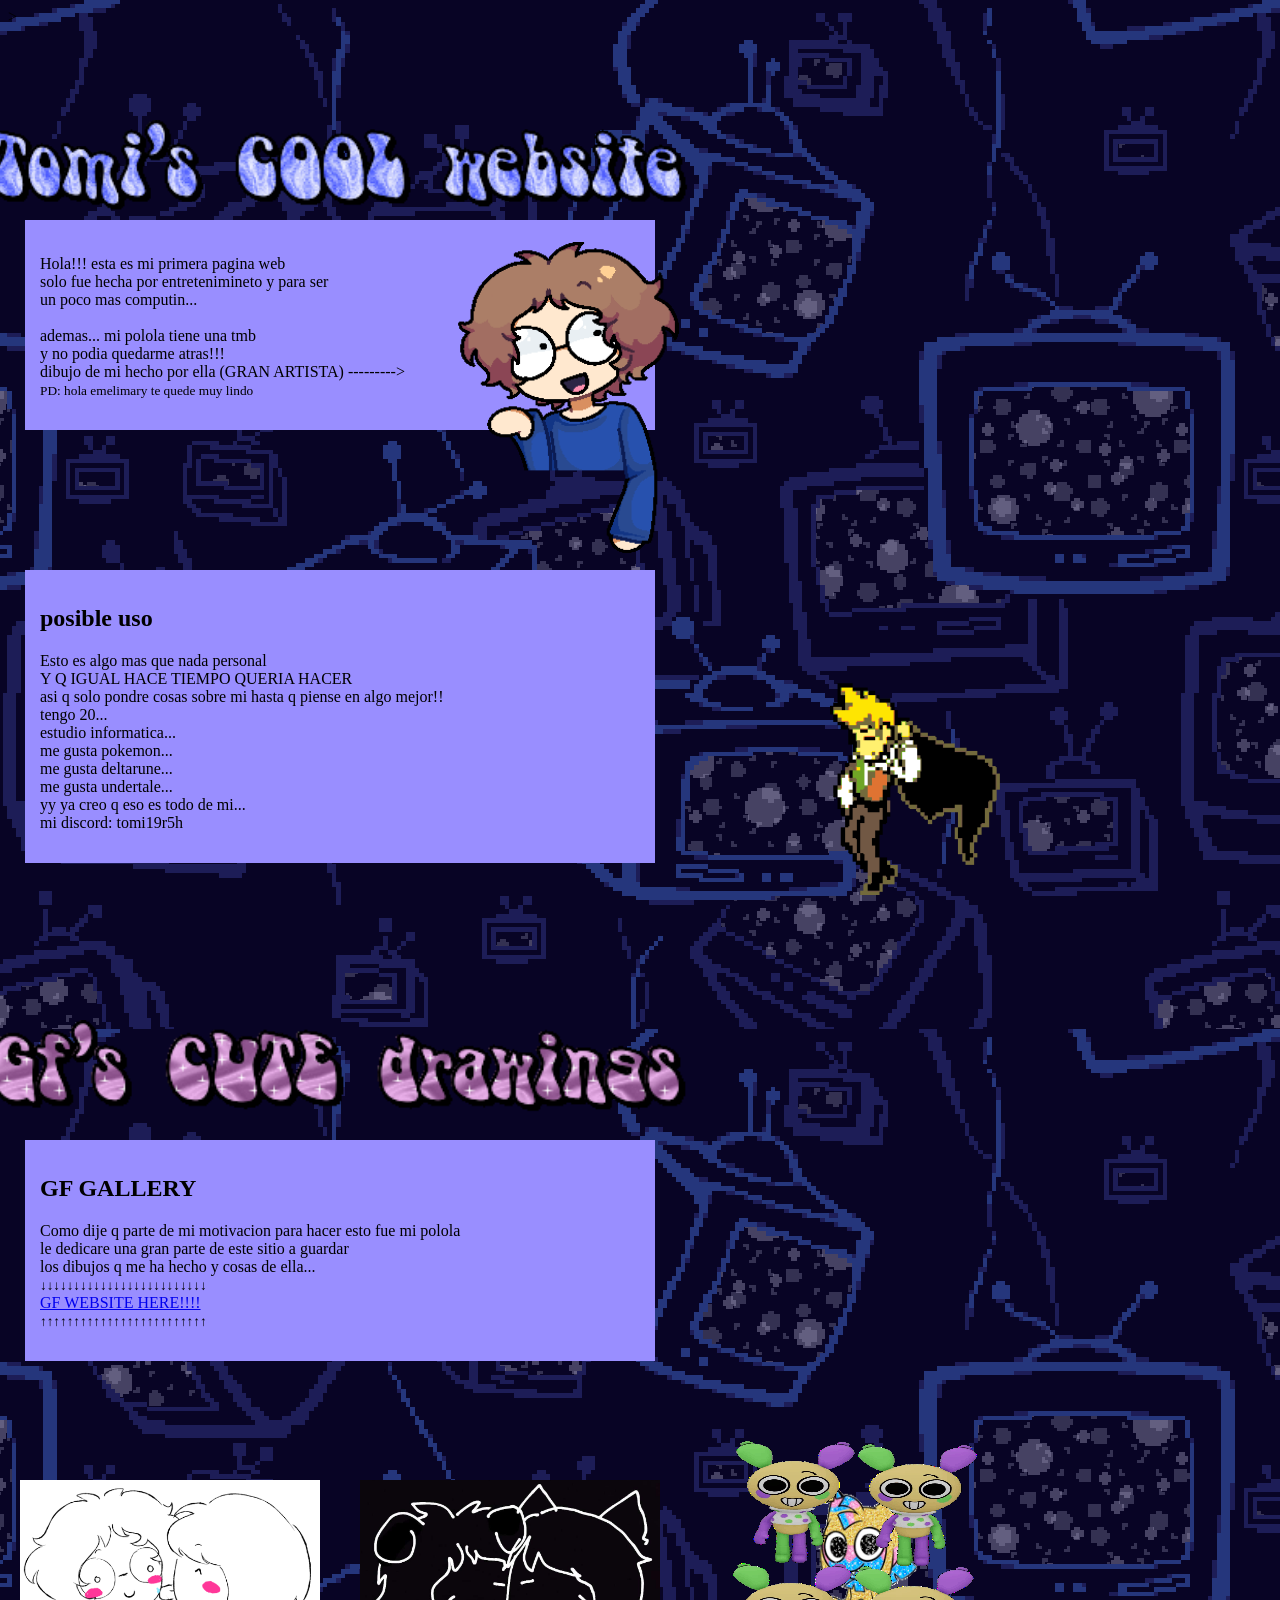
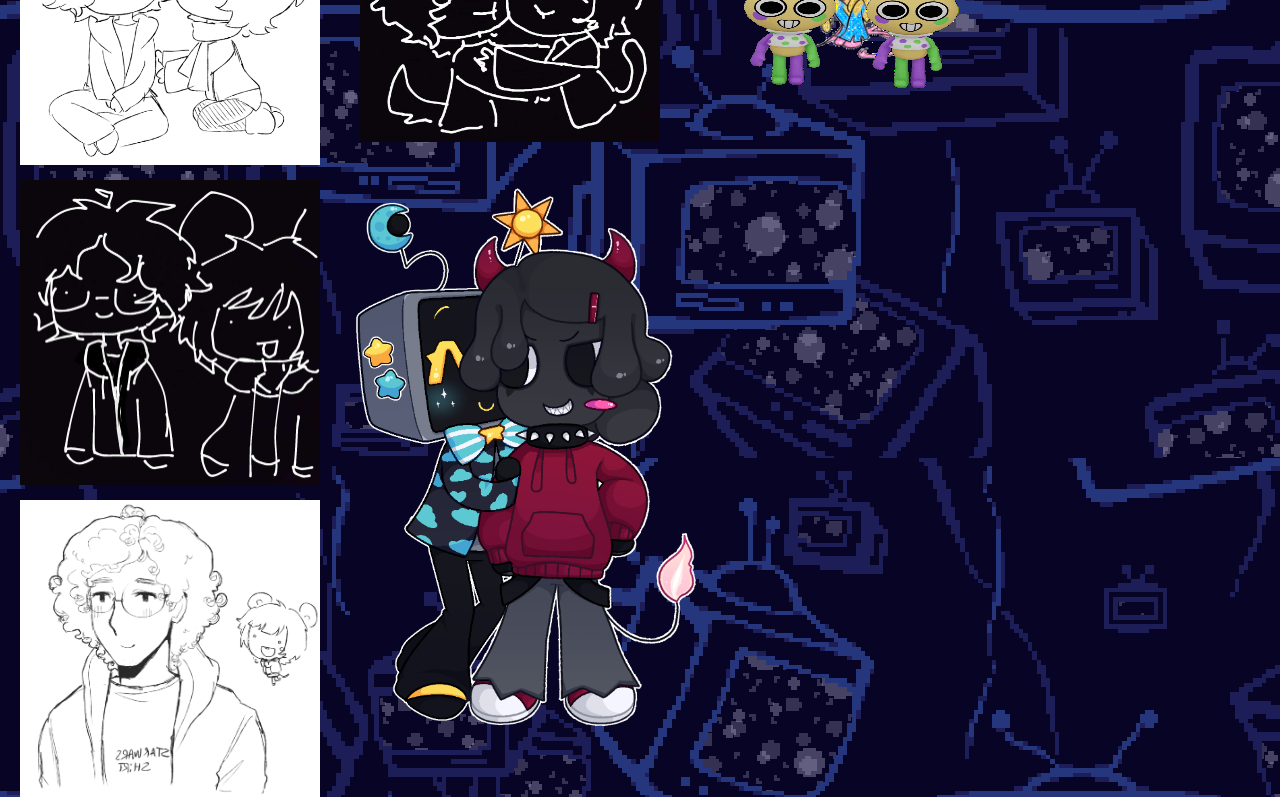
==== index.html @ c5364c9f "Add files via upload" ====
<!DOCTYPE html>
<html>
<head>
  <meta charset="UTF-8">
  <title>blog tomi</title>
  <link rel="stylesheet" href="estilo.css">
</head>
<body>

<img src="imagenes/name3.gif" style="position: absolute; top: 120px; right: 590px; width: 700px; z-index: 1; ">

<img src="imagenes/miniyo2.png" style="position: absolute; top: 242px; right: 600px; user-select: none; width: 225px; z-index: 2; " draggable="false">


<div class="bloque" style="position: absolute; top: 200px; right: 625px;">
  <h2>   </h2>
  <p>Hola!!! esta es mi primera pagina web <br>
    solo fue hecha por entretenimineto y para ser <br>
    un poco mas computin...  <br>
    <br>
    ademas... mi polola tiene una tmb<br>
     y no podia quedarme atras!!! <br>
     dibujo de mi hecho por ella (GRAN ARTISTA) ---------><br>
     <small>PD: hola emelimary te quede muy lindo</small>
  </p> 
</div>

<div class="bloque" style="position: absolute; top: 550px; right: 625px;">
  <h2>posible uso  </h2>
  <p>Esto es algo mas que nada personal<br>
    Y Q IGUAL HACE TIEMPO QUERIA HACER<br>
    asi q solo pondre cosas sobre mi hasta q piense en algo mejor!!<br>
    tengo 20...<br>
    estudio informatica...<br>
    me gusta pokemon...<br>
    me gusta deltarune...<br>
    me gusta undertale...<br>
    yy ya creo q eso es todo de mi...<br>
    mi discord: tomi19r5h<br>
     <small>       </small>
     
  </p> 
</div>

<img src="imagenes/flowery2.gif" style="position: absolute; top: 680px; right: 250px; width: 200px; z-index: 1; cursor: pointer;" onclick="document.getElementById('JARONA').play()">
<audio id="JARONA" src="audio/jarona2.mp3"></audio>


<img src="imagenes/sneasel.gif" style="position: absolute; top: 280px; right: 1400px; width: 200px; z-index: 1; cursor: pointer;" onclick="document.getElementById('SNEASEL').play()">>
<audio id="SNEASEL" src="audio/sneasel2.mp3"></audio>


<img src="imagenes/yatta.gif" style="position: absolute; top: 1480px; right: 350px; width: 150px; z-index: 1; ">
<img src="imagenes/looey.gif" style="position: absolute; top: 1440px; right: 300px; width: 250px; z-index: 2; ">

<img src="imagenes/love.gif" style="position: absolute; top: 1080px; right: 1400px; width: 200px; z-index: 1; ">

<img src="imagenes/lovemary.gif" style="position: absolute; top: 2080px; right: 1400px; width: 200px; z-index: 1; ">


<img src="imagenes/namegf.gif" style="position: absolute; top: 1020px; right: 590px; width: 700px; z-index: 2; ">

<div class="bloque" style="position: absolute; top: 1120px; right: 625px;">
  <h2>GF GALLERY  </h2>
  <p>Como dije q parte de mi motivacion para hacer esto fue mi polola<br>
    le dedicare una gran parte de este sitio a guardar<br>
    los dibujos q me ha hecho y cosas de ella...<br>
     <small>↓↓↓↓↓↓↓↓↓↓↓↓↓↓↓↓↓↓↓↓↓↓↓↓↓</small> <br>
    <a href="https://r5wh4t3r.straw.page/" target="_blank">GF WEBSITE HERE!!!!</a><br>
     <small>↑↑↑↑↑↑↑↑↑↑↑↑↑↑↑↑↑↑↑↑↑↑↑↑↑</small>
     
  </p> 
</div>

<img src="imagenes/mary3.png" style="position: absolute; top: 1480px; right: 960px; width: 300px; z-index: 1; ">
<img src="imagenes/mary4.png" style="position: absolute; top: 1480px; right: 620px; width: 300px; z-index: 1; ">
<img src="imagenes/mary1.png" style="position: absolute; top: 1780px; right: 960px; width: 300px; z-index: 1; ">
<img src="imagenes/mary2.png" style="position: absolute; top: 2100px; right: 960px; width: 300px; z-index: 1; ">

<img src="imagenes/tvkiss.png" style="position: absolute; top: 1780px; right: 550px; width: 400px; z-index: 1; ">



</body>
</html>
---- estilo.css ----
body {
 /* background-color: rgb(172, 163, 255); */
  background-image: url("imagenes/fondo2.png");
  color: rgb(0, 0, 0);
  font-family: "Comic Sans MS", cursive;
}
h1 {
  color: rgb(0, 0, 0);
  text-align: center;
}

.bloque {
  background-color: #998eff;   /* amarillito claro */
  color: black;                /* color del texto */
  padding: 15px;               /* espacio entre el borde y el texto */
  margin: 20px auto;           /* separación entre bloques, y centrado */
  width: 600px;                /* ancho del bloque */
  max-width: 90%;              /* para que no se salga en pantallas chicas */
  border: 0px solid #ff00ff;   /* borde rosado, opcional */
}
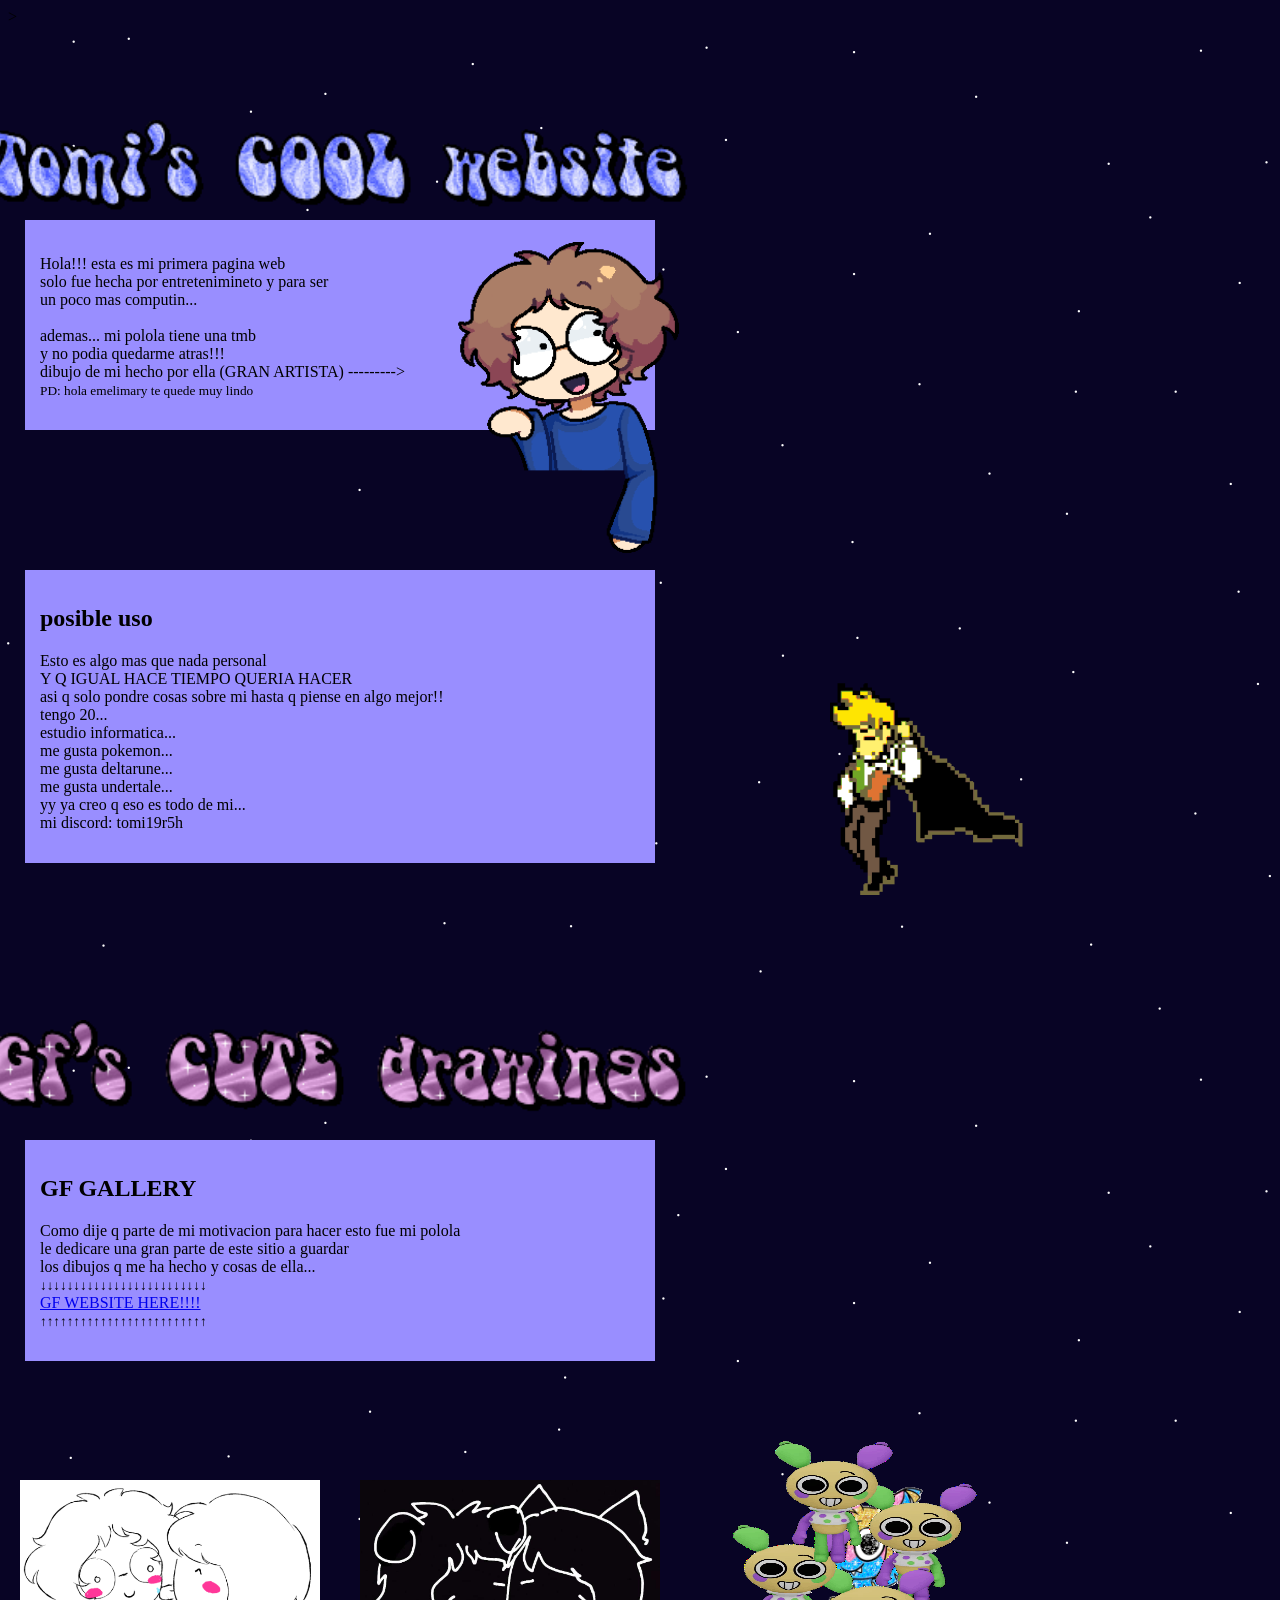
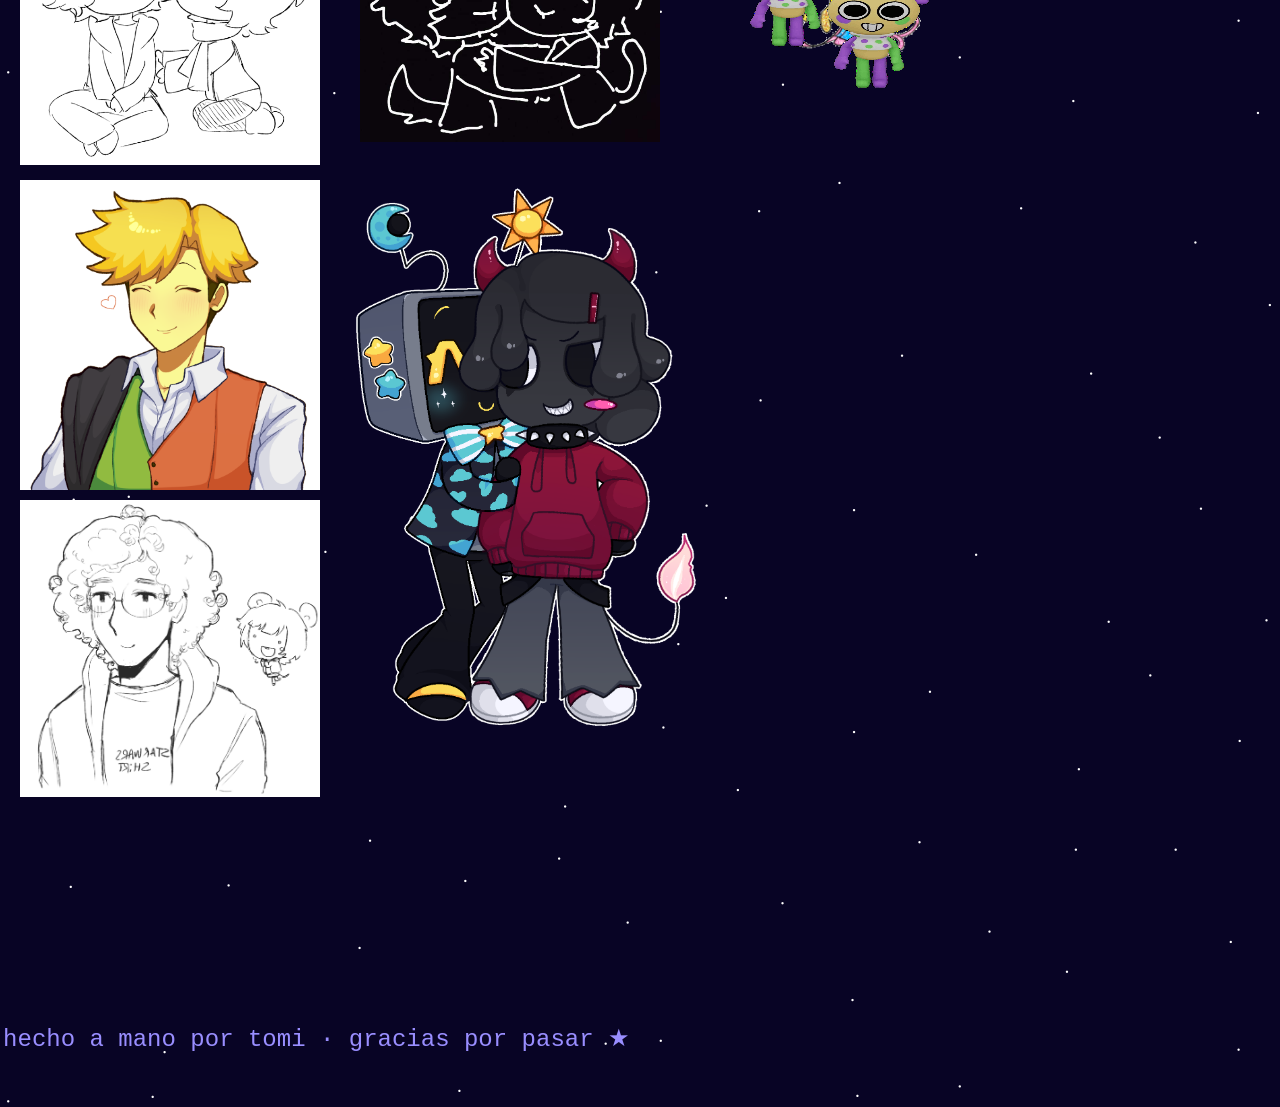
==== commit 2d8b8967: "Add files via upload" ====
--- a/index.html
+++ b/index.html
@@ -74,7 +74,7 @@
 
 <img src="imagenes/mary3.png" style="position: absolute; top: 1480px; right: 960px; width: 300px; z-index: 1; ">
 <img src="imagenes/mary4.png" style="position: absolute; top: 1480px; right: 620px; width: 300px; z-index: 1; ">
-<img src="imagenes/mary1.png" style="position: absolute; top: 1780px; right: 960px; width: 300px; z-index: 1; ">
+<img src="imagenes/zflowery.png" style="position: absolute; top: 1780px; right: 960px; width: 300px; z-index: 1; ">
 <img src="imagenes/mary2.png" style="position: absolute; top: 2100px; right: 960px; width: 300px; z-index: 1; ">
 
 <img src="imagenes/tvkiss.png" style="position: absolute; top: 1780px; right: 550px; width: 400px; z-index: 1; ">
@@ -82,4 +82,10 @@
 
 
 </body>
-</html>+</html>
+
+<p style="font-family: 'Courier New', monospace; color: #998eff; font-size: 24px; position: absolute; top: 2600px; right: 650px;">
+hecho a mano por tomi · gracias por pasar ★<br>
+<br>
+<br>
+</p>
--- a/estilo.css
+++ b/estilo.css
@@ -1,6 +1,6 @@
 body {
  /* background-color: rgb(172, 163, 255); */
-  background-image: url("imagenes/fondo2.png");
+  background-image: url("imagenes/fondo3.png");
   color: rgb(0, 0, 0);
   font-family: "Comic Sans MS", cursive;
 }
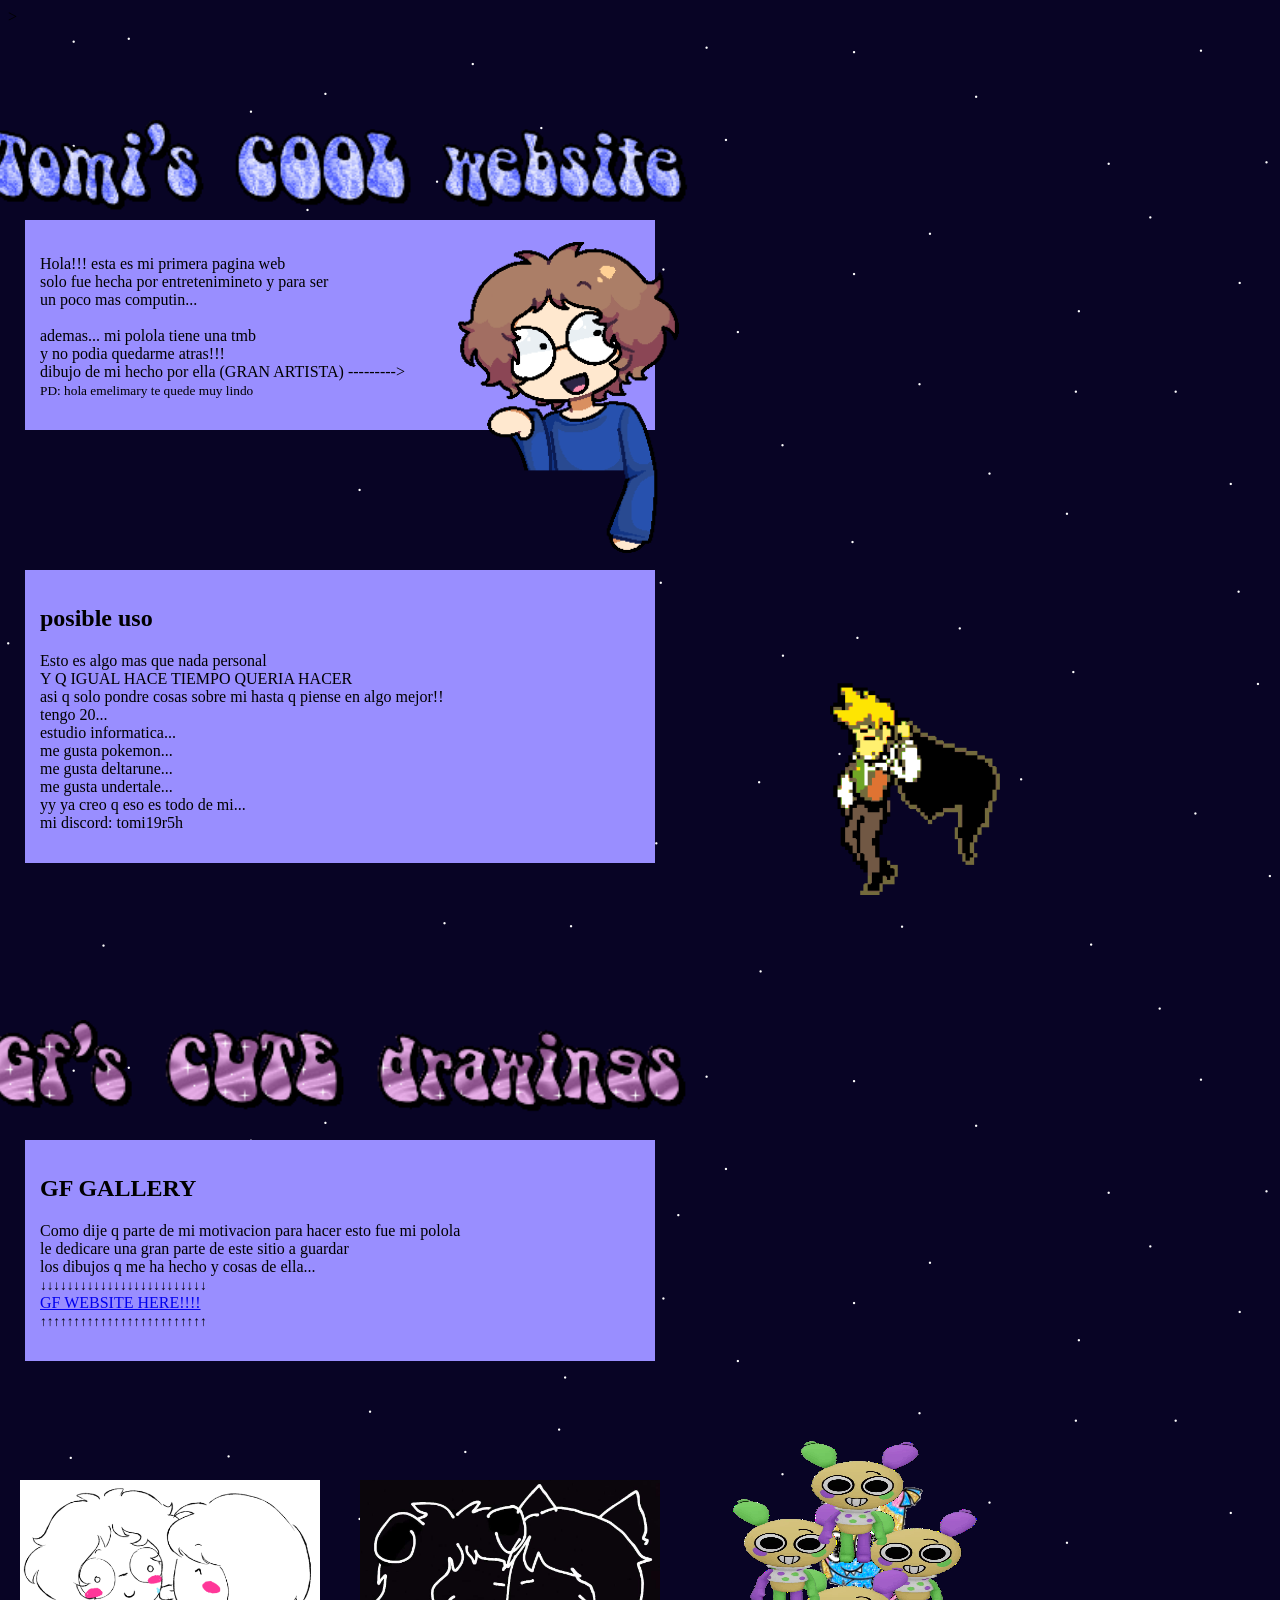
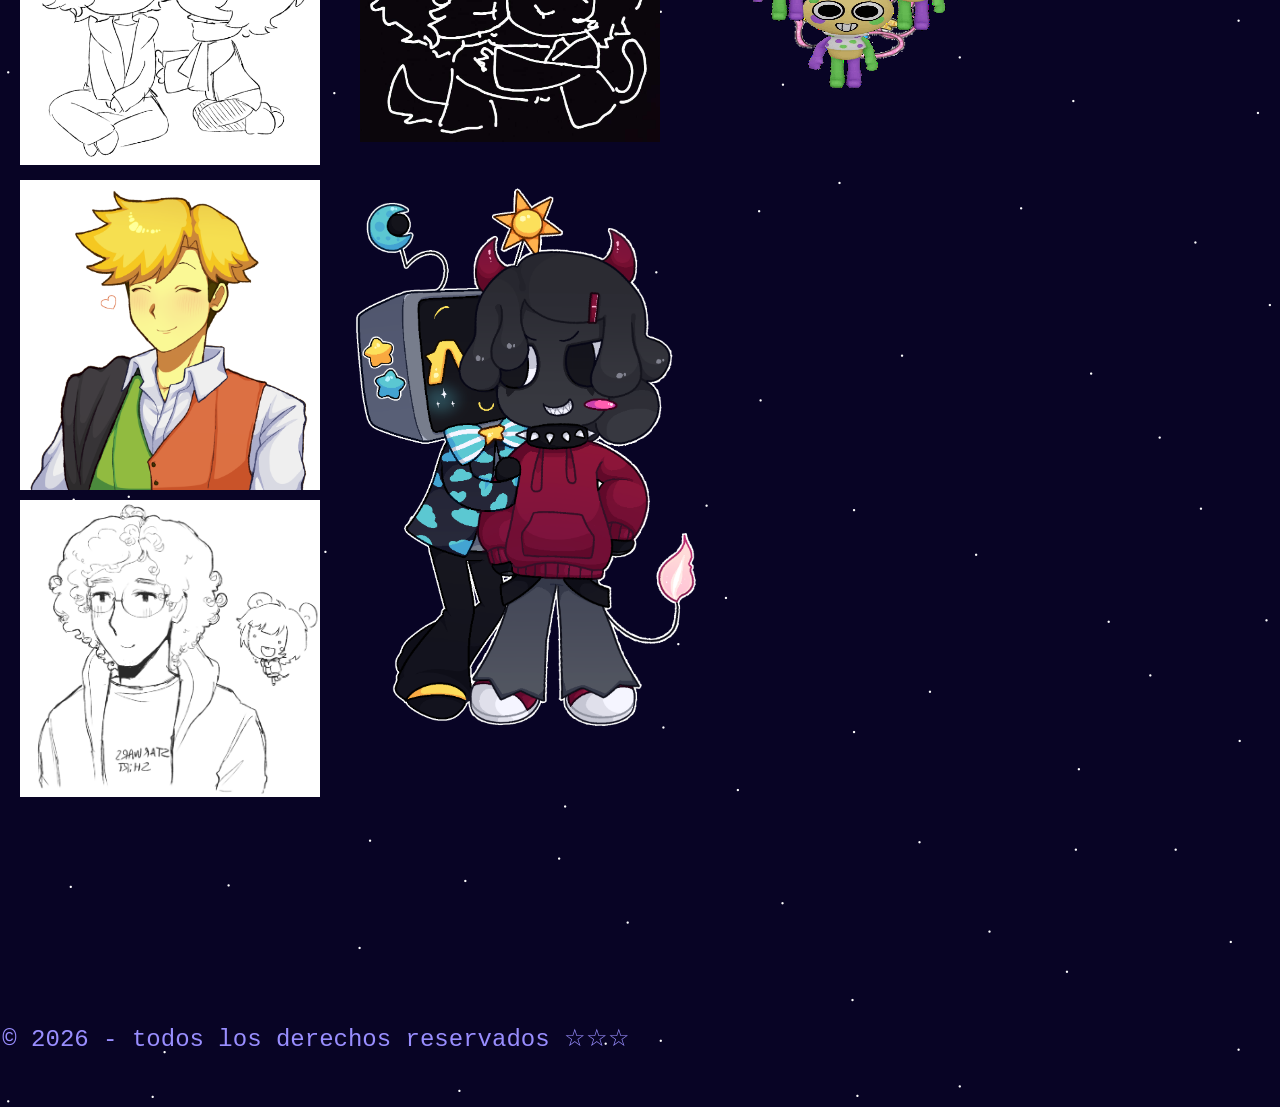
==== commit 1d04fdc5: "Add files via upload" ====
--- a/index.html
+++ b/index.html
@@ -85,7 +85,7 @@
 </html>
 
 <p style="font-family: 'Courier New', monospace; color: #998eff; font-size: 24px; position: absolute; top: 2600px; right: 650px;">
-hecho a mano por tomi · gracias por pasar ★<br>
-<br>
+© 2026 - todos los derechos reservados ☆☆☆<br>
+                                            <br>
 <br>
 </p>
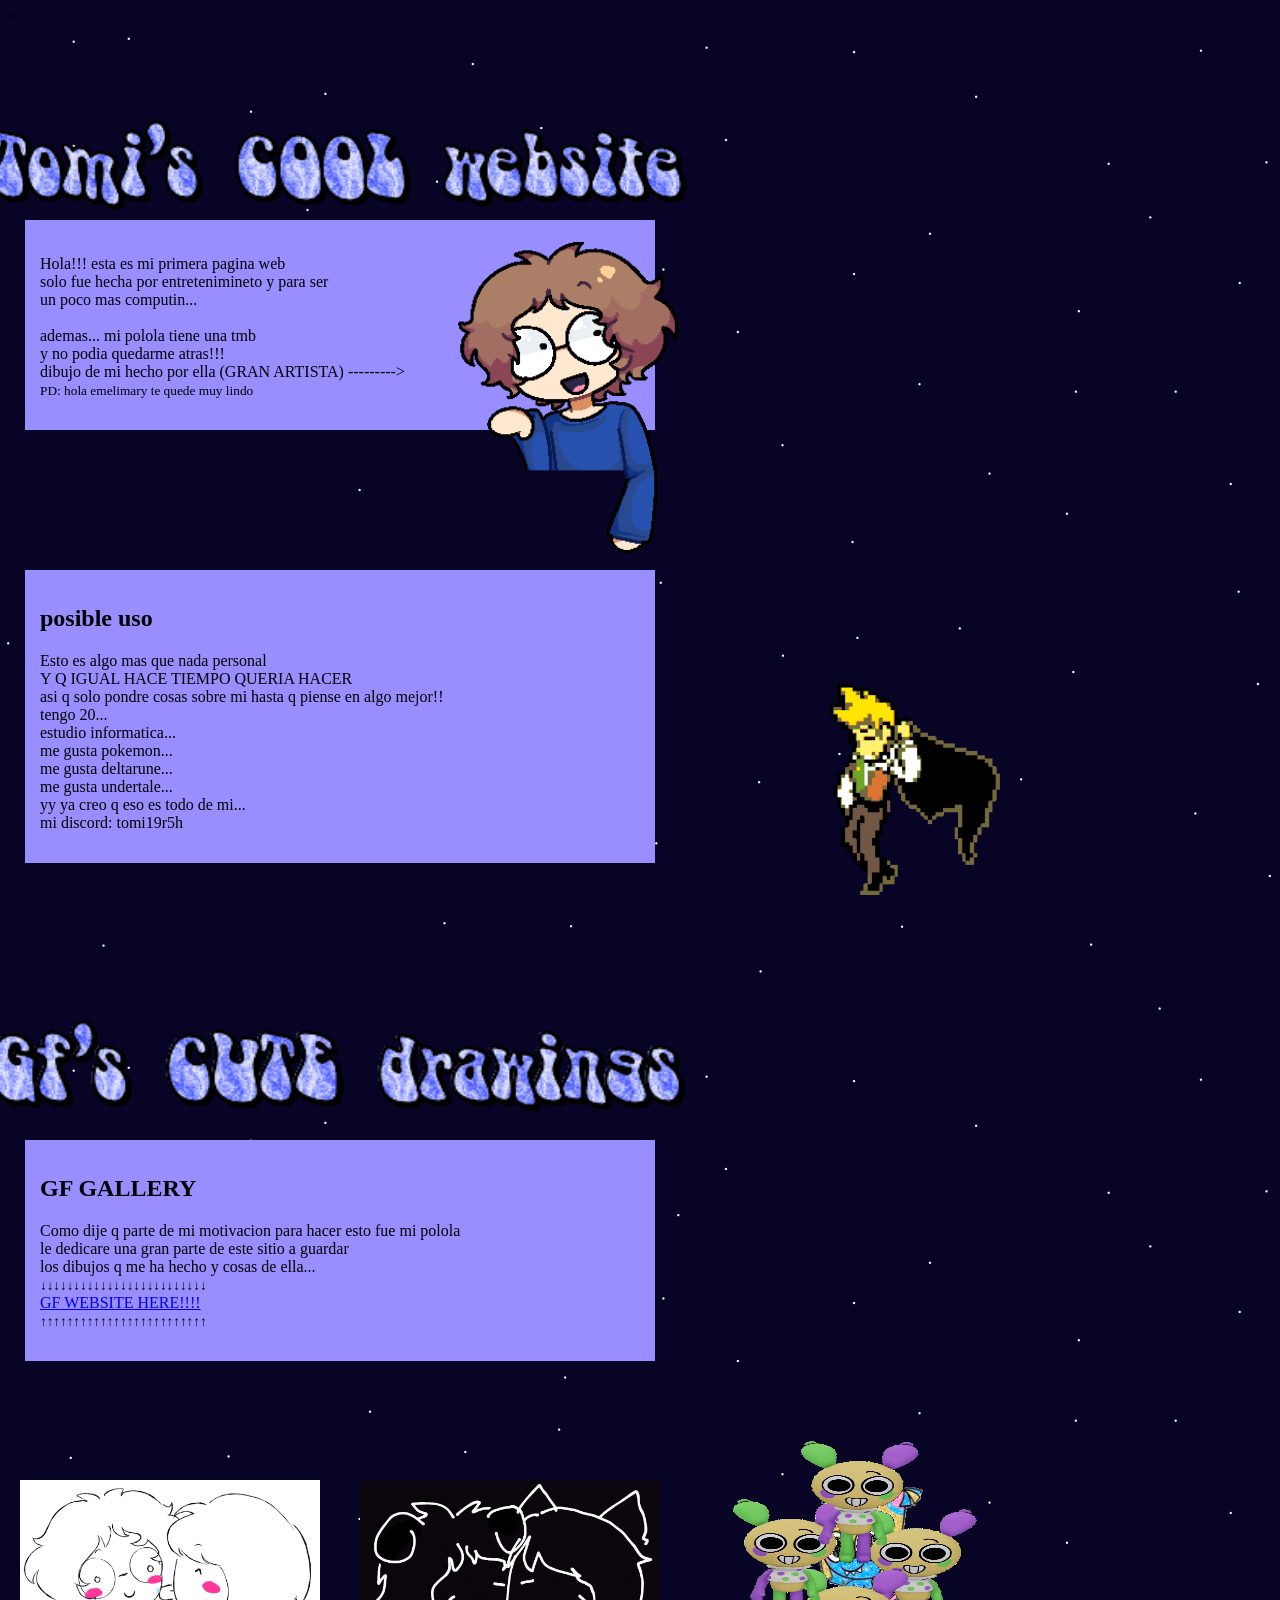
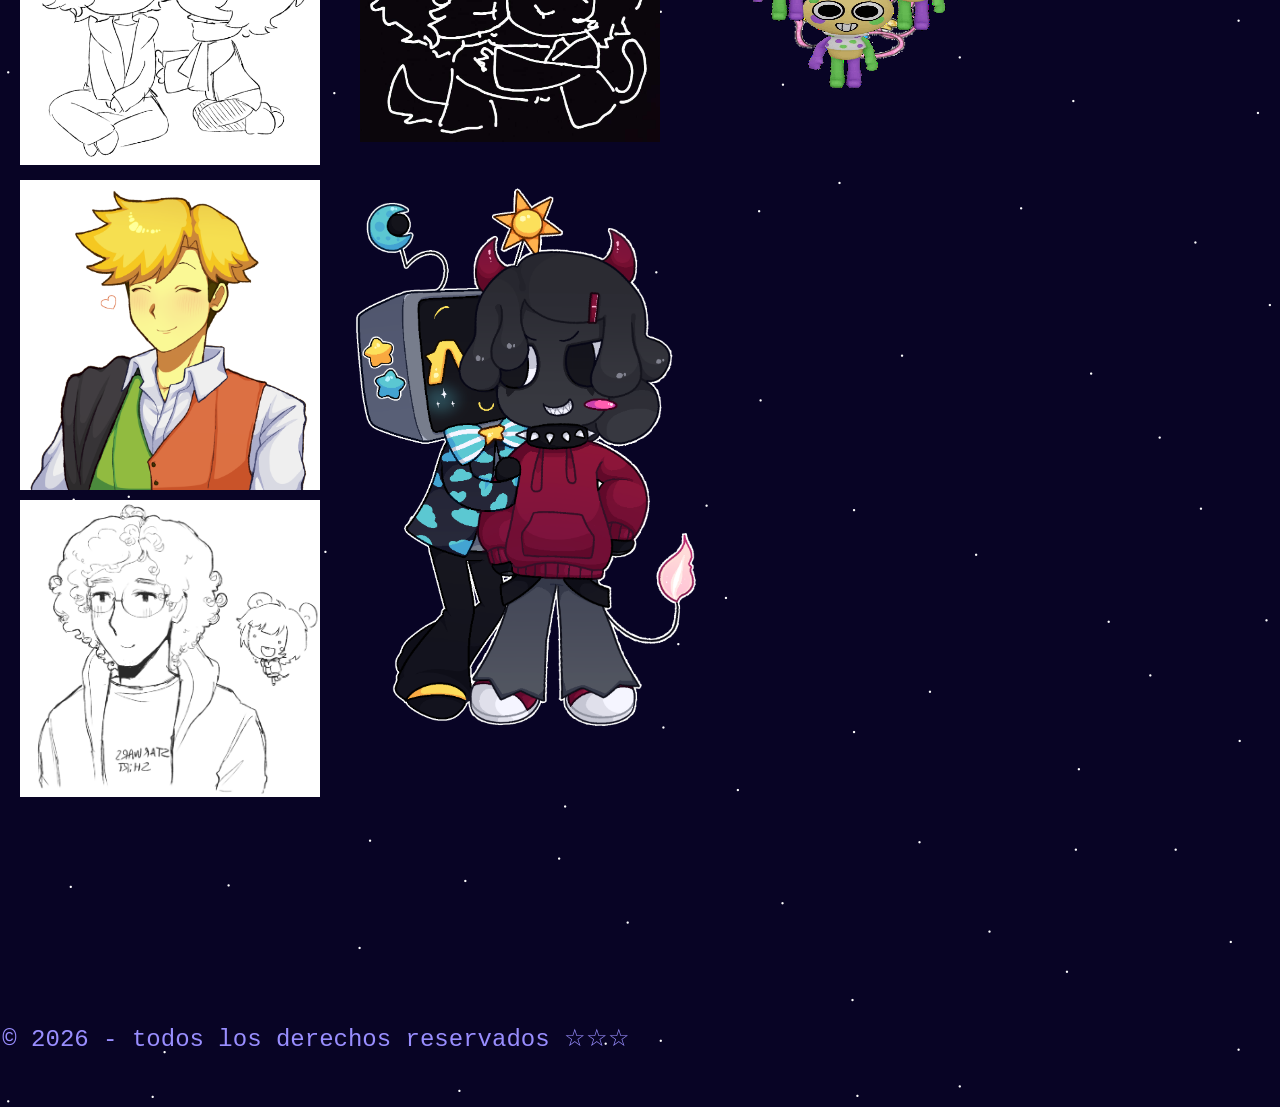
==== commit 440c5898: "Add files via upload" ====
--- a/index.html
+++ b/index.html
@@ -58,7 +58,7 @@
 <img src="imagenes/lovemary.gif" style="position: absolute; top: 2080px; right: 1400px; width: 200px; z-index: 1; ">
 
 
-<img src="imagenes/namegf.gif" style="position: absolute; top: 1020px; right: 590px; width: 700px; z-index: 2; ">
+<img src="imagenes/namegf2.gif" style="position: absolute; top: 1020px; right: 590px; width: 700px; z-index: 2; ">
 
 <div class="bloque" style="position: absolute; top: 1120px; right: 625px;">
   <h2>GF GALLERY  </h2>
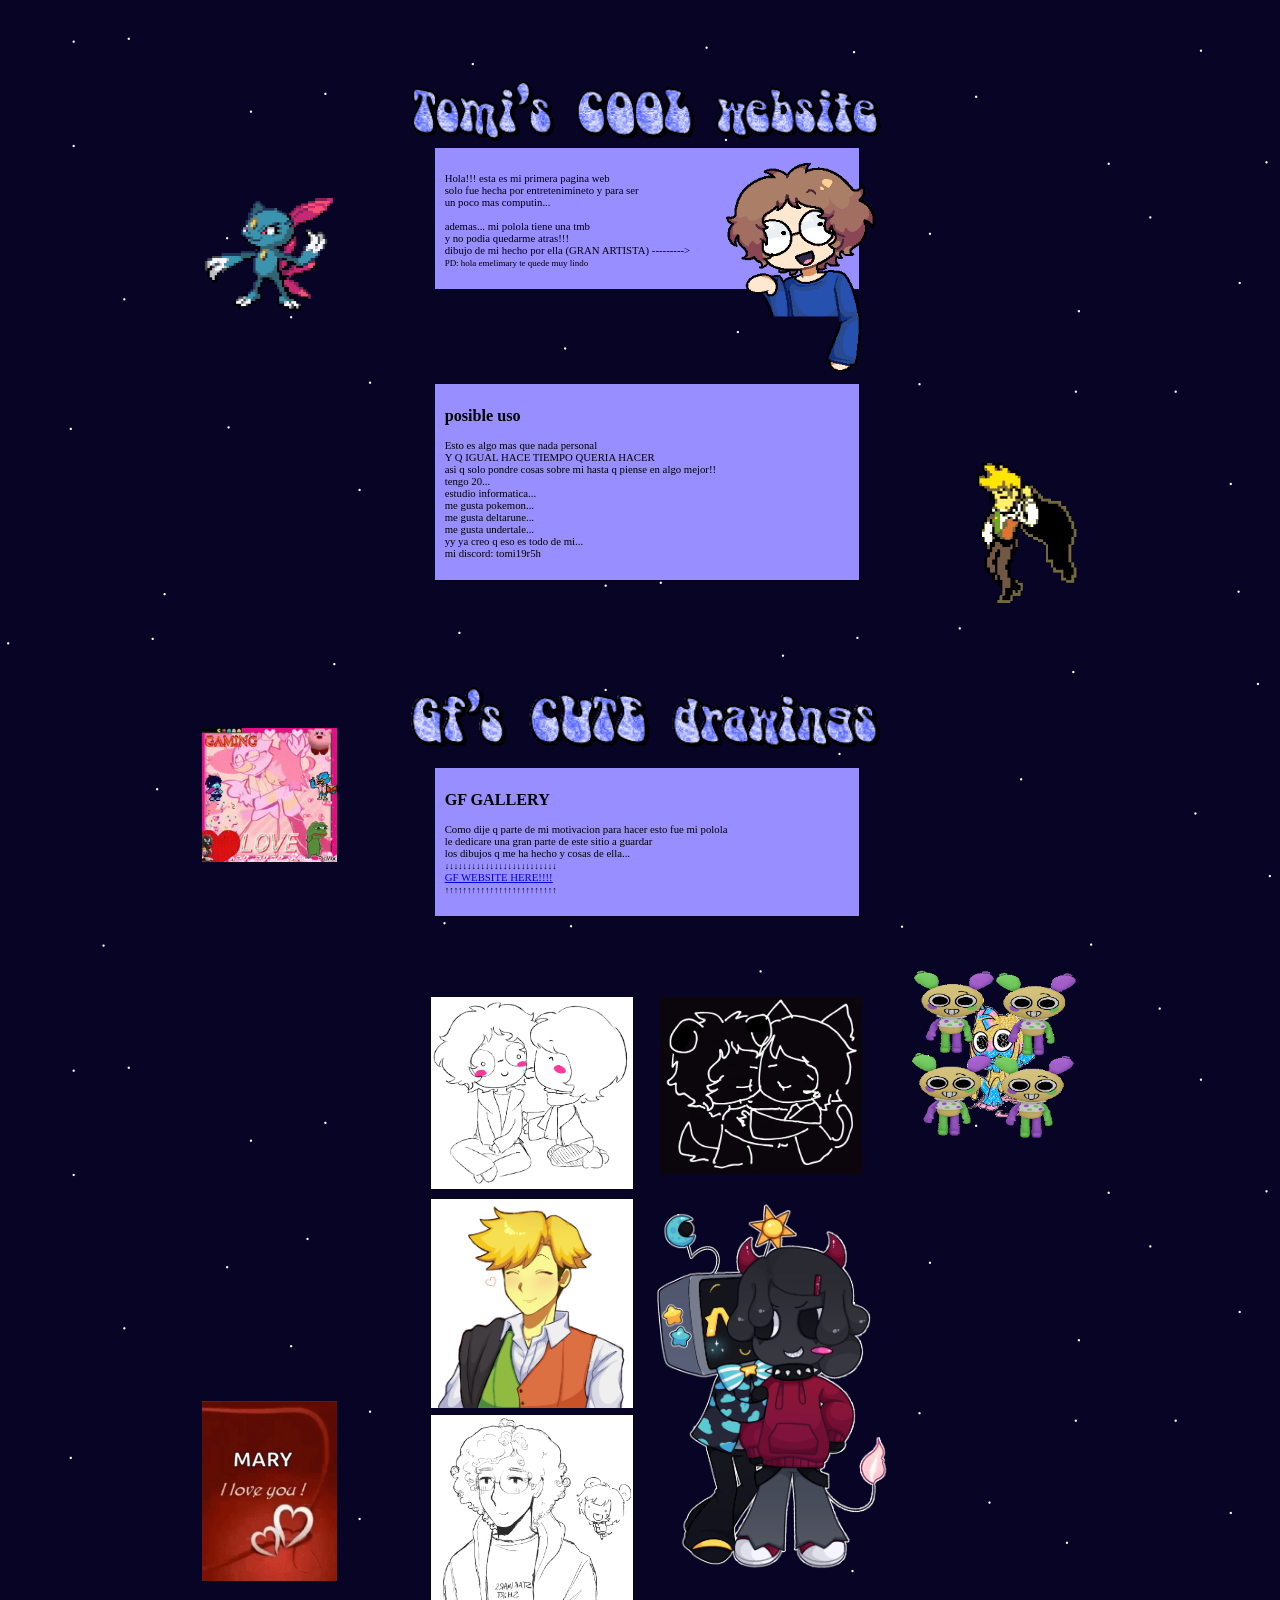
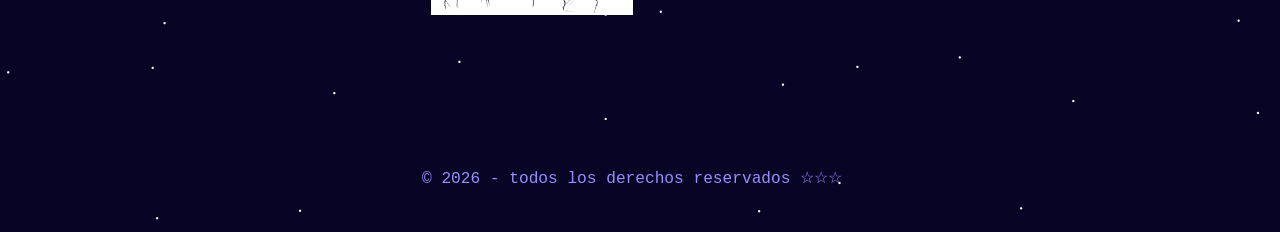
==== commit 2a1c536b: "Add files via upload" ====
--- a/index.html
+++ b/index.html
@@ -1,91 +1,113 @@
-<!DOCTYPE html>
-<html>
-<head>
-  <meta charset="UTF-8">
-  <title>blog tomi</title>
-  <link rel="stylesheet" href="estilo.css">
-</head>
-<body>
-
-<img src="imagenes/name3.gif" style="position: absolute; top: 120px; right: 590px; width: 700px; z-index: 1; ">
-
-<img src="imagenes/miniyo2.png" style="position: absolute; top: 242px; right: 600px; user-select: none; width: 225px; z-index: 2; " draggable="false">
-
-
-<div class="bloque" style="position: absolute; top: 200px; right: 625px;">
-  <h2>   </h2>
-  <p>Hola!!! esta es mi primera pagina web <br>
-    solo fue hecha por entretenimineto y para ser <br>
-    un poco mas computin...  <br>
-    <br>
-    ademas... mi polola tiene una tmb<br>
-     y no podia quedarme atras!!! <br>
-     dibujo de mi hecho por ella (GRAN ARTISTA) ---------><br>
-     <small>PD: hola emelimary te quede muy lindo</small>
-  </p> 
-</div>
-
-<div class="bloque" style="position: absolute; top: 550px; right: 625px;">
-  <h2>posible uso  </h2>
-  <p>Esto es algo mas que nada personal<br>
-    Y Q IGUAL HACE TIEMPO QUERIA HACER<br>
-    asi q solo pondre cosas sobre mi hasta q piense en algo mejor!!<br>
-    tengo 20...<br>
-    estudio informatica...<br>
-    me gusta pokemon...<br>
-    me gusta deltarune...<br>
-    me gusta undertale...<br>
-    yy ya creo q eso es todo de mi...<br>
-    mi discord: tomi19r5h<br>
-     <small>       </small>
-     
-  </p> 
-</div>
-
-<img src="imagenes/flowery2.gif" style="position: absolute; top: 680px; right: 250px; width: 200px; z-index: 1; cursor: pointer;" onclick="document.getElementById('JARONA').play()">
-<audio id="JARONA" src="audio/jarona2.mp3"></audio>
-
-
-<img src="imagenes/sneasel.gif" style="position: absolute; top: 280px; right: 1400px; width: 200px; z-index: 1; cursor: pointer;" onclick="document.getElementById('SNEASEL').play()">>
-<audio id="SNEASEL" src="audio/sneasel2.mp3"></audio>
-
-
-<img src="imagenes/yatta.gif" style="position: absolute; top: 1480px; right: 350px; width: 150px; z-index: 1; ">
-<img src="imagenes/looey.gif" style="position: absolute; top: 1440px; right: 300px; width: 250px; z-index: 2; ">
-
-<img src="imagenes/love.gif" style="position: absolute; top: 1080px; right: 1400px; width: 200px; z-index: 1; ">
-
-<img src="imagenes/lovemary.gif" style="position: absolute; top: 2080px; right: 1400px; width: 200px; z-index: 1; ">
-
-
-<img src="imagenes/namegf2.gif" style="position: absolute; top: 1020px; right: 590px; width: 700px; z-index: 2; ">
-
-<div class="bloque" style="position: absolute; top: 1120px; right: 625px;">
-  <h2>GF GALLERY  </h2>
-  <p>Como dije q parte de mi motivacion para hacer esto fue mi polola<br>
-    le dedicare una gran parte de este sitio a guardar<br>
-    los dibujos q me ha hecho y cosas de ella...<br>
-     <small>↓↓↓↓↓↓↓↓↓↓↓↓↓↓↓↓↓↓↓↓↓↓↓↓↓</small> <br>
-    <a href="https://r5wh4t3r.straw.page/" target="_blank">GF WEBSITE HERE!!!!</a><br>
-     <small>↑↑↑↑↑↑↑↑↑↑↑↑↑↑↑↑↑↑↑↑↑↑↑↑↑</small>
-     
-  </p> 
-</div>
-
-<img src="imagenes/mary3.png" style="position: absolute; top: 1480px; right: 960px; width: 300px; z-index: 1; ">
-<img src="imagenes/mary4.png" style="position: absolute; top: 1480px; right: 620px; width: 300px; z-index: 1; ">
-<img src="imagenes/zflowery.png" style="position: absolute; top: 1780px; right: 960px; width: 300px; z-index: 1; ">
-<img src="imagenes/mary2.png" style="position: absolute; top: 2100px; right: 960px; width: 300px; z-index: 1; ">
-
-<img src="imagenes/tvkiss.png" style="position: absolute; top: 1780px; right: 550px; width: 400px; z-index: 1; ">
-
-
-
-</body>
-</html>
-
-<p style="font-family: 'Courier New', monospace; color: #998eff; font-size: 24px; position: absolute; top: 2600px; right: 650px;">
-© 2026 - todos los derechos reservados ☆☆☆<br>
-                                            <br>
-<br>
-</p>
+<!DOCTYPE html>
+<html>
+<head>
+  <meta charset="UTF-8">
+  <meta name="viewport" content="width=device-width, initial-scale=1">
+  <title>blog tomi</title>
+  <link rel="stylesheet" href="estilo.css">
+  <style>
+    /* el "lienzo": todas las posiciones se miden desde esta caja y no desde la pantalla */
+    body { margin: 0; }
+    .lienzo {
+      position: relative;
+      width: 1900px;
+      height: 2720px;
+      margin: 0 auto;
+    }
+  </style>
+</head>
+<body>
+<div class="lienzo">
+
+<img src="imagenes/name3.gif" style="position: absolute; top: 120px; right: 590px; width: 700px; z-index: 1; ">
+
+<img src="imagenes/miniyo2.png" style="position: absolute; top: 242px; right: 600px; user-select: none; width: 225px; z-index: 2; " draggable="false">
+
+
+<div class="bloque" style="position: absolute; top: 200px; right: 625px;">
+  <h2>   </h2>
+  <p>Hola!!! esta es mi primera pagina web <br>
+    solo fue hecha por entretenimineto y para ser <br>
+    un poco mas computin...  <br>
+    <br>
+    ademas... mi polola tiene una tmb<br>
+     y no podia quedarme atras!!! <br>
+     dibujo de mi hecho por ella (GRAN ARTISTA) ---------><br>
+     <small>PD: hola emelimary te quede muy lindo</small>
+  </p>
+</div>
+
+<div class="bloque" style="position: absolute; top: 550px; right: 625px;">
+  <h2>posible uso  </h2>
+  <p>Esto es algo mas que nada personal<br>
+    Y Q IGUAL HACE TIEMPO QUERIA HACER<br>
+    asi q solo pondre cosas sobre mi hasta q piense en algo mejor!!<br>
+    tengo 20...<br>
+    estudio informatica...<br>
+    me gusta pokemon...<br>
+    me gusta deltarune...<br>
+    me gusta undertale...<br>
+    yy ya creo q eso es todo de mi...<br>
+    mi discord: tomi19r5h<br>
+     <small>       </small>
+
+  </p>
+</div>
+
+<img src="imagenes/flowery2.gif" style="position: absolute; top: 680px; right: 250px; width: 200px; z-index: 1; cursor: pointer;" onclick="document.getElementById('JARONA').play()">
+<audio id="JARONA" src="audio/jarona2.mp3"></audio>
+
+
+<img src="imagenes/sneasel.gif" style="position: absolute; top: 280px; right: 1400px; width: 200px; z-index: 1; cursor: pointer;" onclick="document.getElementById('SNEASEL').play()">
+<audio id="SNEASEL" src="audio/sneasel2.mp3"></audio>
+
+
+<img src="imagenes/yatta.gif" style="position: absolute; top: 1480px; right: 350px; width: 150px; z-index: 1; ">
+<img src="imagenes/looey.gif" style="position: absolute; top: 1440px; right: 300px; width: 250px; z-index: 2; ">
+
+<img src="imagenes/love.gif" style="position: absolute; top: 1080px; right: 1400px; width: 200px; z-index: 1; ">
+
+<img src="imagenes/lovemary.gif" style="position: absolute; top: 2080px; right: 1400px; width: 200px; z-index: 1; ">
+
+
+<img src="imagenes/namegf2.gif" style="position: absolute; top: 1020px; right: 590px; width: 700px; z-index: 2; ">
+
+<div class="bloque" style="position: absolute; top: 1120px; right: 625px;">
+  <h2>GF GALLERY  </h2>
+  <p>Como dije q parte de mi motivacion para hacer esto fue mi polola<br>
+    le dedicare una gran parte de este sitio a guardar<br>
+    los dibujos q me ha hecho y cosas de ella...<br>
+     <small>↓↓↓↓↓↓↓↓↓↓↓↓↓↓↓↓↓↓↓↓↓↓↓↓↓</small> <br>
+    <a href="https://r5wh4t3r.straw.page/" target="_blank">GF WEBSITE HERE!!!!</a><br>
+     <small>↑↑↑↑↑↑↑↑↑↑↑↑↑↑↑↑↑↑↑↑↑↑↑↑↑</small>
+
+  </p>
+</div>
+
+<img src="imagenes/mary3.png" style="position: absolute; top: 1480px; right: 960px; width: 300px; z-index: 1; ">
+<img src="imagenes/mary4.png" style="position: absolute; top: 1480px; right: 620px; width: 300px; z-index: 1; ">
+<img src="imagenes/zflowery.png" style="position: absolute; top: 1780px; right: 960px; width: 300px; z-index: 1; ">
+<img src="imagenes/mary2.png" style="position: absolute; top: 2100px; right: 960px; width: 300px; z-index: 1; ">
+
+<img src="imagenes/tvkiss.png" style="position: absolute; top: 1780px; right: 550px; width: 400px; z-index: 1; ">
+
+
+<p style="font-family: 'Courier New', monospace; color: #998eff; font-size: 24px; position: absolute; top: 2600px; right: 650px;">
+© 2026 - todos los derechos reservados ☆☆☆<br>
+</p>
+
+</div>
+
+<script>
+  // Achica el lienzo completo para que quepa en pantallas chicas (celular),
+  // como si fuera una foto de la pagina: todo queda en el mismo lugar.
+  function ajustarLienzo() {
+    var lienzo = document.querySelector('.lienzo');
+    var escala = Math.min(1, document.documentElement.clientWidth / 1900);
+    lienzo.style.zoom = escala;
+  }
+  ajustarLienzo();
+  window.addEventListener('resize', ajustarLienzo);
+</script>
+</body>
+</html>
